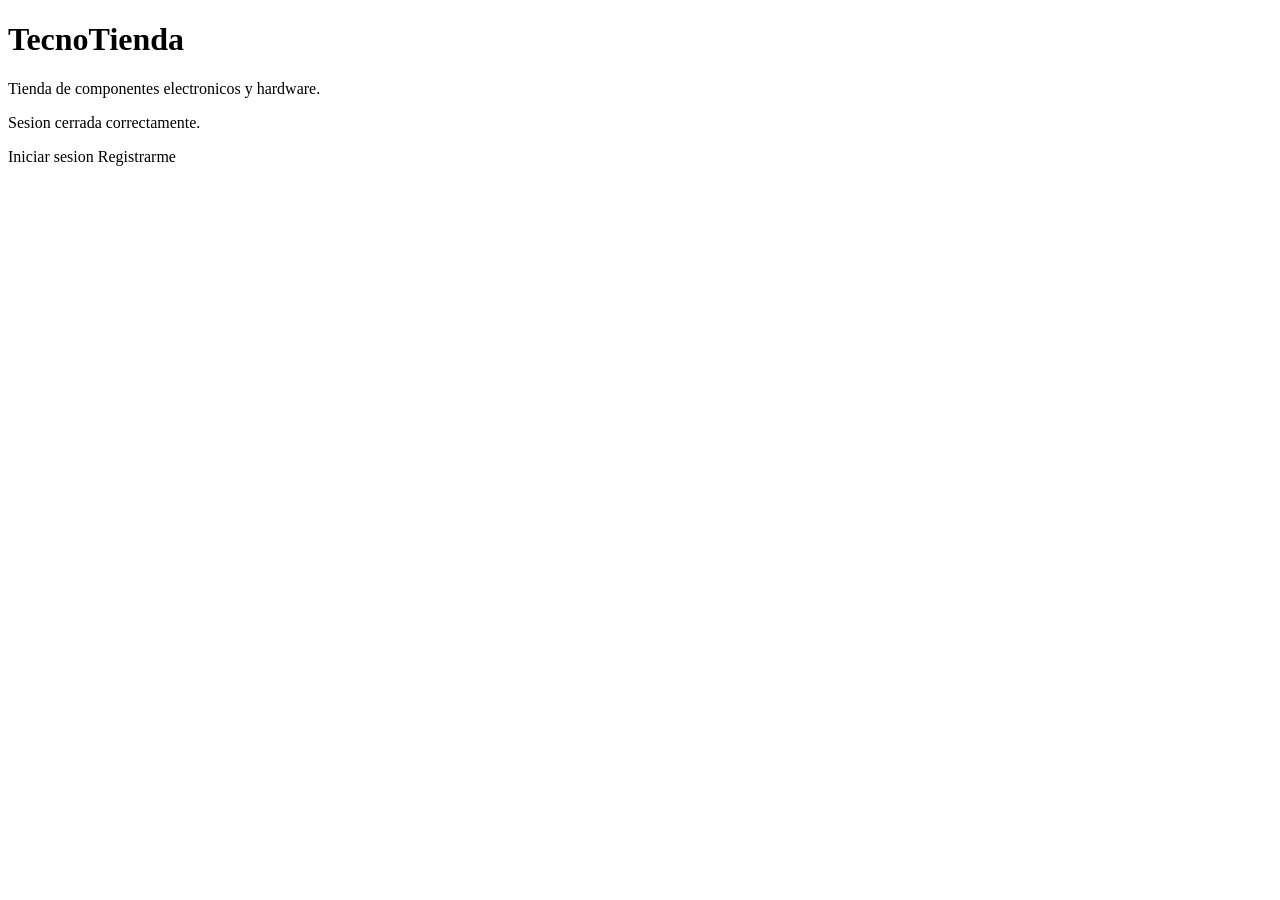
==== src/main/resources/templates/index.html @ d019c44f "Estructura base del proyecto - Sistema de pedidos" ====
<!DOCTYPE html>
<html lang="es" xmlns:th="http://www.thymeleaf.org">
<head>
    <meta charset="UTF-8">
    <title>TecnoTienda - Inicio</title>
    <link rel="stylesheet" th:href="@{/css/styles.css}"/>
</head>
<body>
<div class="container">
    <h1>TecnoTienda</h1>
    <p>Tienda de componentes electronicos y hardware.</p>
    <p th:if="${param.logout}" class="ok">Sesion cerrada correctamente.</p>
    <nav>
        <a class="btn" th:href="@{/login}">Iniciar sesion</a>
        <a class="btn" th:href="@{/registro}">Registrarme</a>
    </nav>
    <!-- TODO: mejorar esta pagina de bienvenida -->
</div>
</body>
</html>
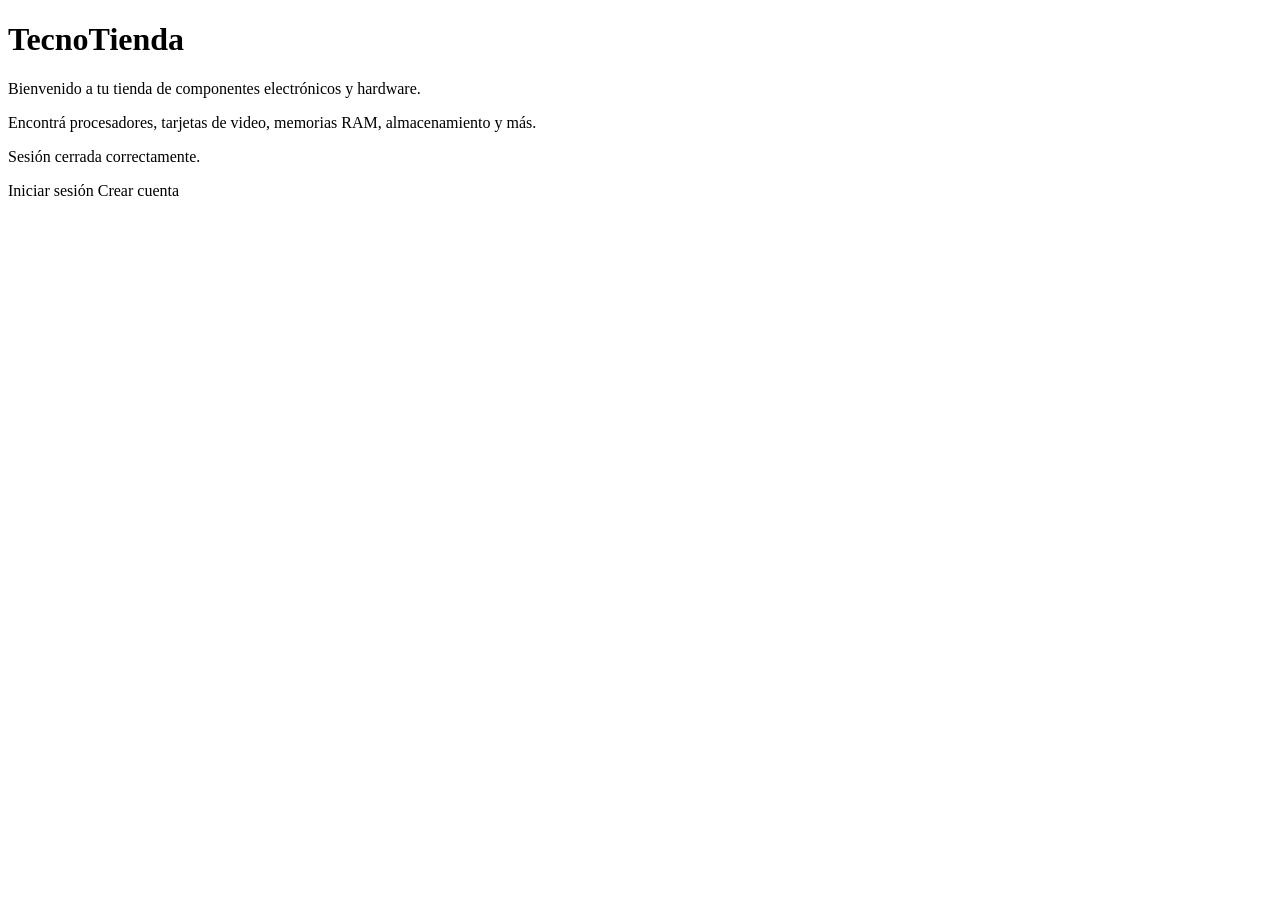
==== commit 97b2eb3c: "service/ (UsuarioService), controller/ (Home/registro), api/ (ProductosApi), vistas públicas" ====
--- a/src/main/resources/templates/index.html
+++ b/src/main/resources/templates/index.html
@@ -2,19 +2,21 @@
 <html lang="es" xmlns:th="http://www.thymeleaf.org">
 <head>
     <meta charset="UTF-8">
-    <title>TecnoTienda - Inicio</title>
+    <title>TecnoTienda</title>
     <link rel="stylesheet" th:href="@{/css/styles.css}"/>
 </head>
 <body>
 <div class="container">
     <h1>TecnoTienda</h1>
-    <p>Tienda de componentes electronicos y hardware.</p>
-    <p th:if="${param.logout}" class="ok">Sesion cerrada correctamente.</p>
+    <p>Bienvenido a tu tienda de componentes electrónicos y hardware.</p>
+    <p>Encontrá procesadores, tarjetas de video, memorias RAM, almacenamiento y más.</p>
+
+    <p th:if="${param.logout}" class="ok">Sesión cerrada correctamente.</p>
+
     <nav>
-        <a class="btn" th:href="@{/login}">Iniciar sesion</a>
-        <a class="btn" th:href="@{/registro}">Registrarme</a>
+        <a class="btn" th:href="@{/login}">Iniciar sesión</a>
+        <a class="btn" th:href="@{/registro}">Crear cuenta</a>
     </nav>
-    <!-- TODO: mejorar esta pagina de bienvenida -->
 </div>
 </body>
-</html>
+</html>
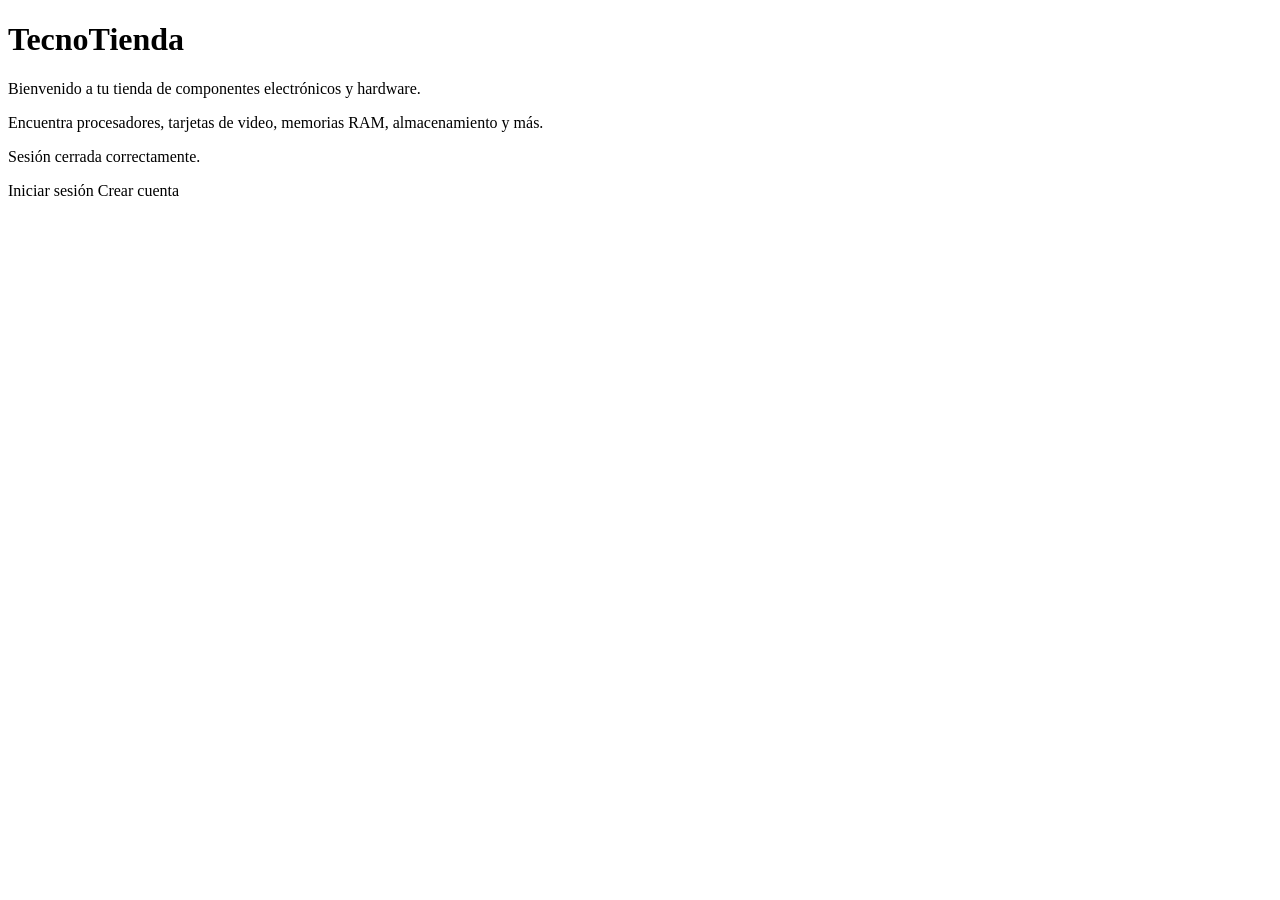
==== commit d3690629: "Mejora de nombre de la tienda en el catálogo" ====
--- a/src/main/resources/templates/index.html
+++ b/src/main/resources/templates/index.html
@@ -9,7 +9,7 @@
 <div class="container">
     <h1>TecnoTienda</h1>
     <p>Bienvenido a tu tienda de componentes electrónicos y hardware.</p>
-    <p>Encontrá procesadores, tarjetas de video, memorias RAM, almacenamiento y más.</p>
+    <p>Encuentra procesadores, tarjetas de video, memorias RAM, almacenamiento y más.</p>
 
     <p th:if="${param.logout}" class="ok">Sesión cerrada correctamente.</p>
 
